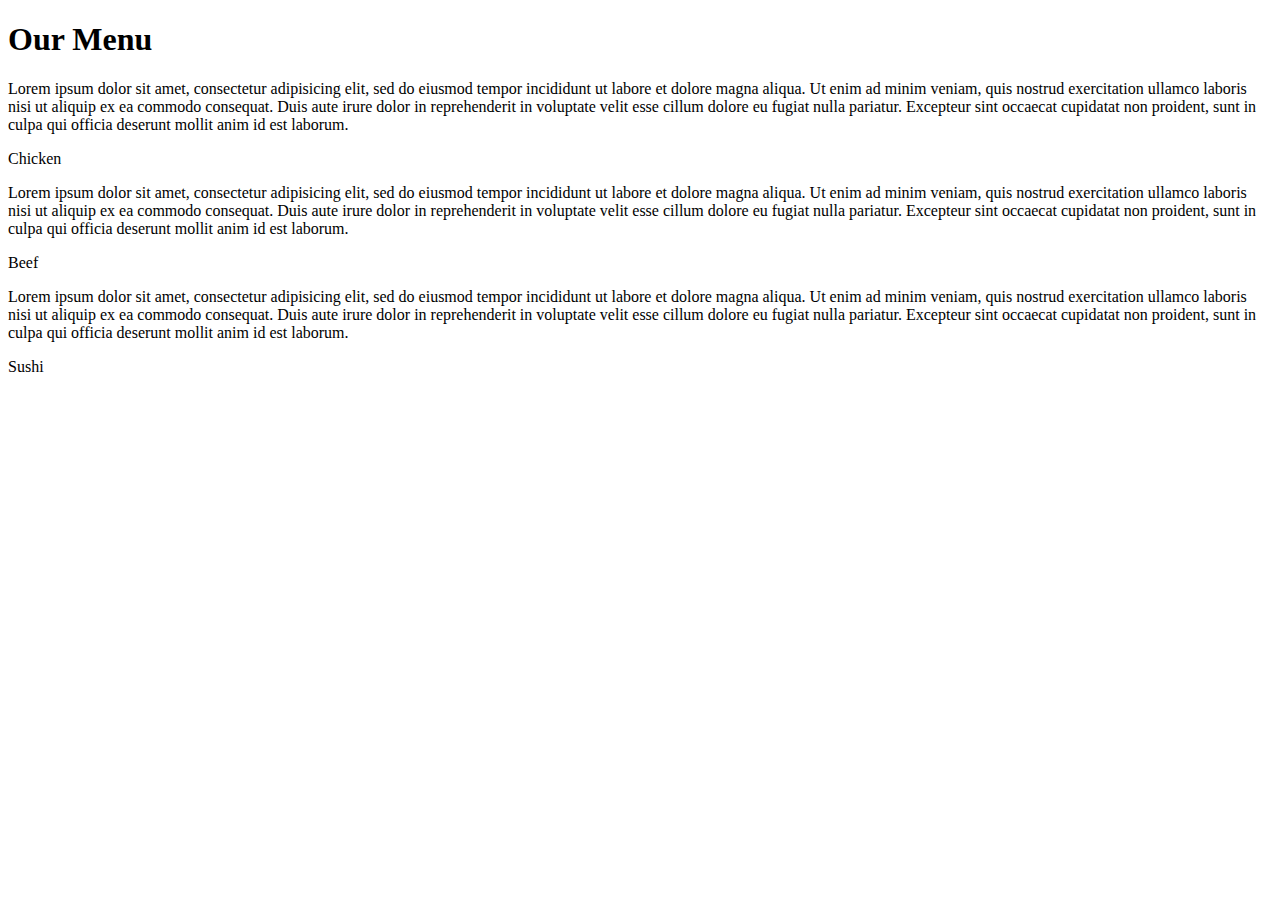
==== module-2-solution/index.html @ 2e22080a "Create index.html" ====
<!DOCTYPE html>
<head>
	<title>Assignment Solution for Module 2</title>
	<meta charset="UTF-8">
	<meta name="viewport" content="width=device-width, initial-scale=1.0">
	<link rel="stylesheet" href="style.css">
</head>

<body>
	<div class="row">
		<h1>Our Menu</h1>
	</div>

  	<div class="col-lg-4 col-md-6 col-sm-12" id="container">
    	<p>
    		Lorem ipsum dolor sit amet, consectetur adipisicing elit, sed do eiusmod
    		tempor incididunt ut labore et dolore magna aliqua. Ut enim ad minim veniam,
    		quis nostrud exercitation ullamco laboris nisi ut aliquip ex ea commodo
    		consequat. Duis aute irure dolor in reprehenderit in voluptate velit esse
    		cillum dolore eu fugiat nulla pariatur. Excepteur sint occaecat cupidatat non
    		proident, sunt in culpa qui officia deserunt mollit anim id est laborum.
    	</p>
  		<p class= "head" id="head-1">
  			Chicken
  		</p>
  	</div>

  

  	<div class="col-lg-4 col-md-6 col-sm-12" id="container">
  		<p>Lorem ipsum dolor sit amet, consectetur adipisicing elit, sed do eiusmod
  		tempor incididunt ut labore et dolore magna aliqua. Ut enim ad minim veniam,
  		quis nostrud exercitation ullamco laboris nisi ut aliquip ex ea commodo
  		consequat. Duis aute irure dolor in reprehenderit in voluptate velit esse
  		cillum dolore eu fugiat nulla pariatur. Excepteur sint occaecat cupidatat non
  		proident, sunt in culpa qui officia deserunt mollit anim id est laborum.
  		</p>

  		<p class= "head" id="head-2">
  			Beef
  		</p>
  	</div>

  	<div class="col-lg-4 col-md-12 col-sm-12" id="container">
  		<p>
  			Lorem ipsum dolor sit amet, consectetur adipisicing elit, sed do eiusmod
  			tempor incididunt ut labore et dolore magna aliqua. Ut enim ad minim veniam,
  			quis nostrud exercitation ullamco laboris nisi ut aliquip ex ea commodo
  			consequat. Duis aute irure dolor in reprehenderit in voluptate velit esse
  			cillum dolore eu fugiat nulla pariatur. Excepteur sint occaecat cupidatat non
  			proident, sunt in culpa qui officia deserunt mollit anim id est laborum.
  		</p>
  		<p class= "head" id="head-3">
  			Sushi
  		</p>

  	</div>
</body>
</html>
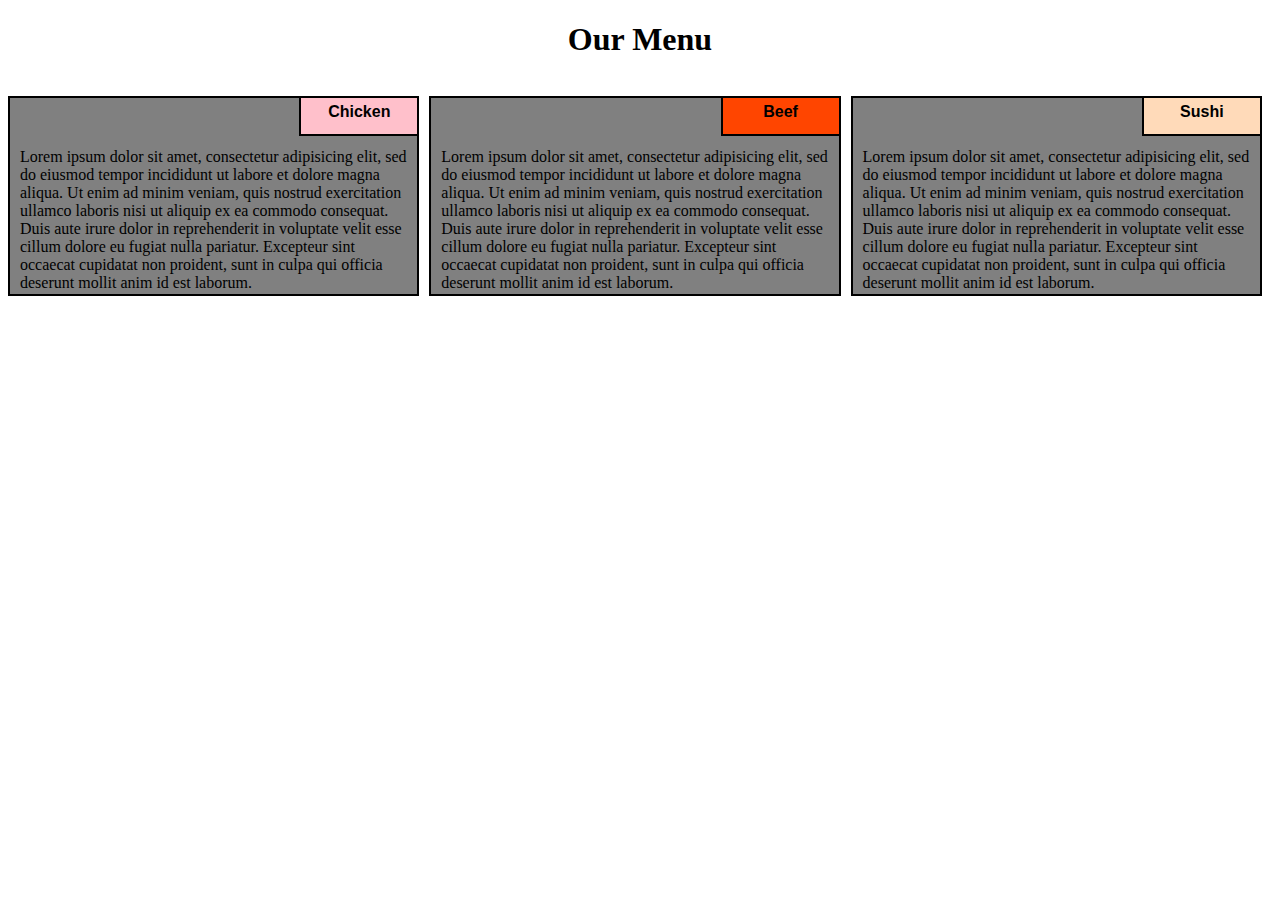
==== commit 0acbf722: "Update index.html" ====
--- a/module-2-solution/index.html
+++ b/module-2-solution/index.html
@@ -3,7 +3,7 @@
 	<title>Assignment Solution for Module 2</title>
 	<meta charset="UTF-8">
 	<meta name="viewport" content="width=device-width, initial-scale=1.0">
-	<link rel="stylesheet" href="style.css">
+	<link rel="stylesheet" href="css/style.css">
 </head>
 
 <body>
--- a/module-2-solution/css/style.css
+++ b/module-2-solution/css/style.css
@@ -0,0 +1,188 @@
+*
+{
+	box-sizing: border-box;
+}
+h1
+{
+	text-align: center;
+}
+p
+{
+	background-color: grey;
+	border: 2px solid black;
+	height: 200px;
+	margin-right: 10px;
+	padding: 50px 10px 5px 10px;
+	overflow: auto;
+
+}
+#container
+{
+	position: relative;
+}
+.head
+{
+	position: absolute;
+	top: 0px;
+	right: 0px;
+	height: 40px;
+	width: 120px;
+	padding: 5px;
+	border: 2px solid black;
+	font-weight: bold;
+	text-align: center;
+	font-family: Arial,Helvetica,sans-serif;
+
+}
+#head-1
+{
+	background-color: pink;
+}
+#head-2
+{
+	background-color: orangered;
+}
+#head-3
+{
+	background-color: peachpuff;
+}
+.row 
+{
+	width: 100%;
+}
+
+/********** Large devices only **********/
+@media (min-width: 992px) {
+  .col-lg-1, .col-lg-2, .col-lg-3, .col-lg-4, .col-lg-5, .col-lg-6, .col-lg-7, .col-lg-8, .col-lg-9, .col-lg-10, .col-lg-11, .col-lg-12 {
+    float: left;
+  }
+  .col-lg-1 {
+    width: 8.33%;
+  }
+  .col-lg-2 {
+    width: 16.66%;
+  }
+  .col-lg-3 {
+    width: 25%;
+  }
+  .col-lg-4 {
+    width: 33.33%;
+  
+  }
+  .col-lg-5 {
+    width: 41.66%;
+  }
+  .col-lg-6 {
+    width: 50%;
+  }
+  .col-lg-7 {
+    width: 58.33%;
+  }
+  .col-lg-8 {
+    width: 66.66%;
+  }
+  .col-lg-9 {
+    width: 74.99%;
+  }
+  .col-lg-10 {
+    width: 83.33%;
+  }
+  .col-lg-11 {
+    width: 91.66%;
+  }
+  .col-lg-12 {
+    width: 100%;
+  }
+
+  
+}
+
+/********** Medium devices only **********/
+@media (min-width: 768px) and (max-width: 991px) {
+  .col-md-1, .col-md-2, .col-md-3, .col-md-4, .col-md-5, .col-md-6, .col-md-7, .col-md-8, .col-md-9, .col-md-10, .col-md-11, .col-md-12 {
+    float: left;
+   
+  }
+  .col-md-1 {
+    width: 8.33%;
+  }
+  .col-md-2 {
+    width: 16.66%;
+  }
+  .col-md-3 {
+    width: 25%;
+  }
+  .col-md-4 {
+    width: 33.33%;
+  }
+  .col-md-5 {
+    width: 41.66%;
+  }
+  .col-md-6 {
+    width: 50%;
+  }
+  .col-md-7 {
+    width: 58.33%;
+  }
+  .col-md-8 {
+    width: 66.66%;
+  }
+  .col-md-9 {
+    width: 74.99%;
+  }
+  .col-md-10 {
+    width: 83.33%;
+  }
+  .col-md-11 {
+    width: 91.66%;
+  }
+  .col-md-12 {
+    width: 100%;
+  }
+}
+
+/********** Mobile only **********/
+@media (max-width: 767px) {
+  .col-sm-1, .col-sm-2, .col-sm-3, .col-sm-4, .col-sm-5, .col-sm-6, .col-sm-7, .col-sm-8, .col-sm-9, .col-sm-10, .col-sm-11, .col-sm-12 {
+    float: left;
+  }
+  .col-sm-1 {
+    width: 8.33%;
+  }
+  .col-sm-2 {
+    width: 16.66%;
+  }
+  .col-sm-3 {
+    width: 25%;
+  }
+  .col-sm-4 {
+    width: 33.33%;
+  
+  }
+  .col-sm-5 {
+    width: 41.66%;
+  }
+  .col-sm-6 {
+    width: 50%;
+  }
+  .col-sm-7 {
+    width: 58.33%;
+  }
+  .col-sm-8 {
+    width: 66.66%;
+  }
+  .col-sm-9 {
+    width: 74.99%;
+  }
+  .col-sm-10 {
+    width: 83.33%;
+  }
+  .col-sm-11 {
+    width: 91.66%;
+  }
+  .col-sm-12 {
+    width: 100%;
+  }
+
+  
+}
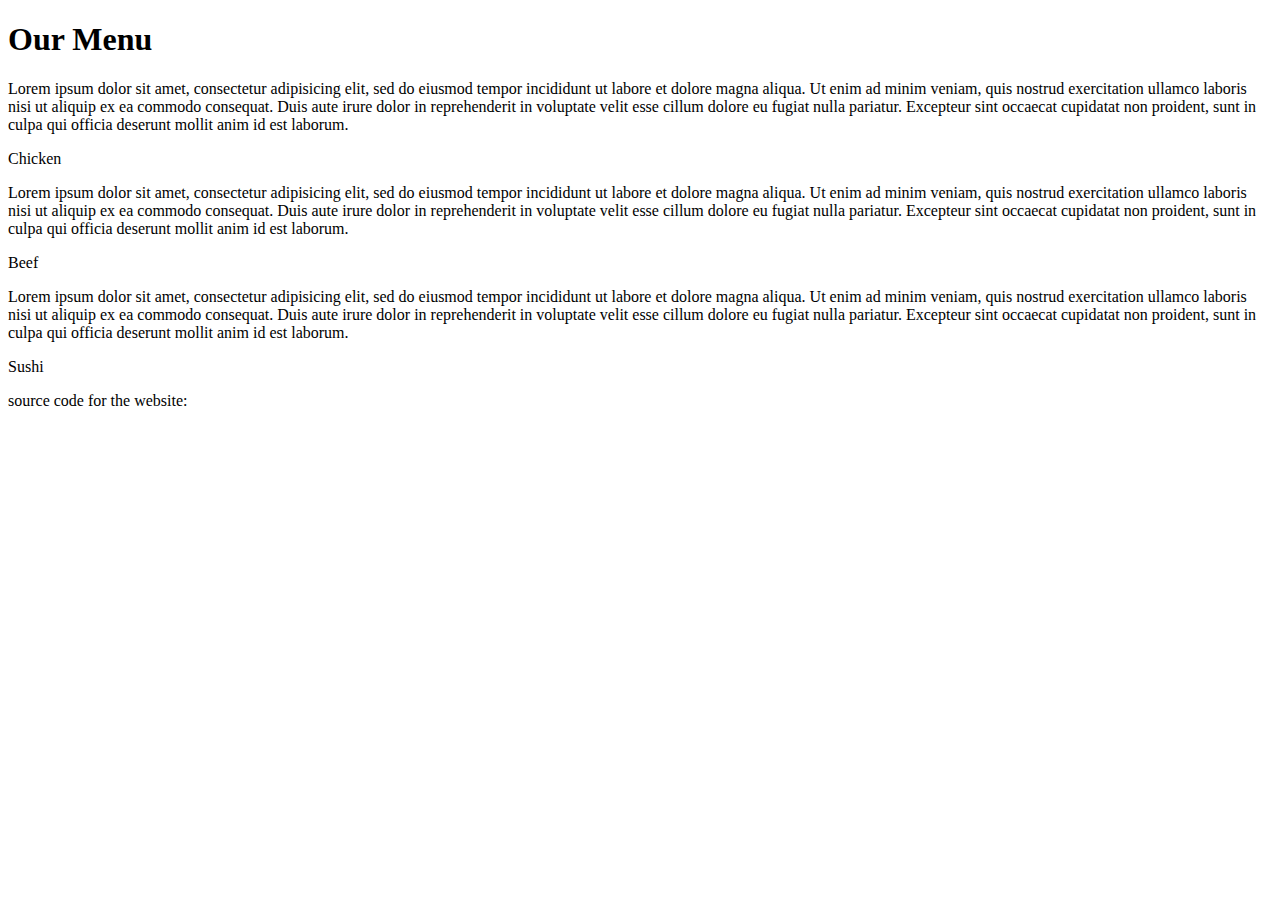
==== commit e0989276: "Update index.html" ====
--- a/module-2-solution/index.html
+++ b/module-2-solution/index.html
@@ -3,7 +3,7 @@
 	<title>Assignment Solution for Module 2</title>
 	<meta charset="UTF-8">
 	<meta name="viewport" content="width=device-width, initial-scale=1.0">
-	<link rel="stylesheet" href="css/style.css">
+	<link rel="stylesheet" href="style.css">
 </head>
 
 <body>
@@ -55,6 +55,11 @@
   		</p>
 
   	</div>
+
+  	<footer>
+  		source code for the website:
+  		<a href="https://github.com/rectangle-man/Coursera-Assignments-Web-Development-/tree/main/module-2-solution">
+  	</footer>
 </body>
 </html>
 
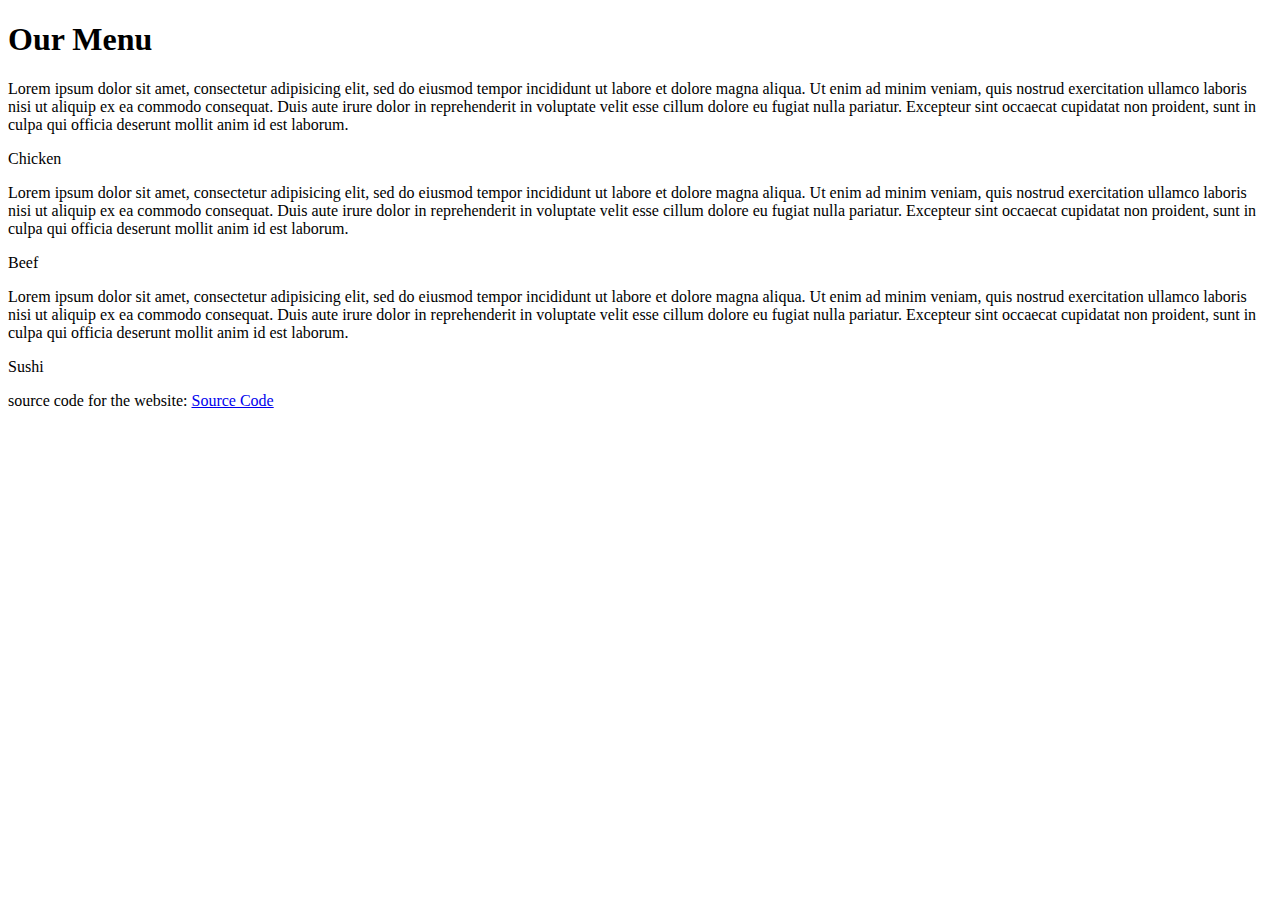
==== commit 6cdaa1ca: "Update index.html" ====
--- a/module-2-solution/index.html
+++ b/module-2-solution/index.html
@@ -59,6 +59,8 @@
   	<footer>
   		source code for the website:
   		<a href="https://github.com/rectangle-man/Coursera-Assignments-Web-Development-/tree/main/module-2-solution">
+  			Source Code
+  		</a>
   	</footer>
 </body>
 </html>
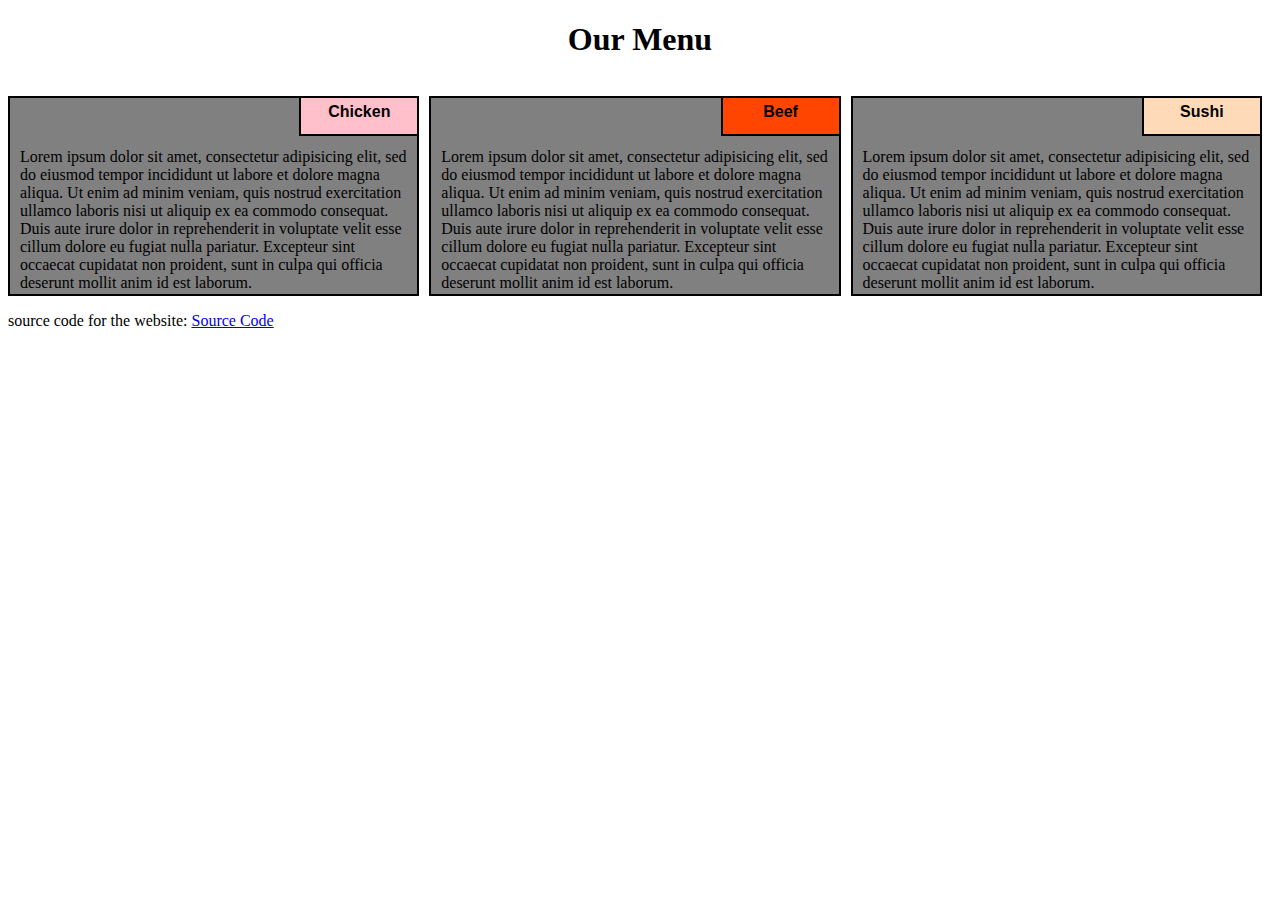
==== commit f882e358: "Update index.html" ====
--- a/module-2-solution/index.html
+++ b/module-2-solution/index.html
@@ -3,7 +3,7 @@
 	<title>Assignment Solution for Module 2</title>
 	<meta charset="UTF-8">
 	<meta name="viewport" content="width=device-width, initial-scale=1.0">
-	<link rel="stylesheet" href="style.css">
+	<link rel="stylesheet" href="css/style.css">
 </head>
 
 <body>
--- a/module-2-solution/css/style.css
+++ b/module-2-solution/css/style.css
@@ -0,0 +1,188 @@
+*
+{
+	box-sizing: border-box;
+}
+h1
+{
+	text-align: center;
+}
+p
+{
+	background-color: grey;
+	border: 2px solid black;
+	height: 200px;
+	margin-right: 10px;
+	padding: 50px 10px 5px 10px;
+	overflow: auto;
+
+}
+#container
+{
+	position: relative;
+}
+.head
+{
+	position: absolute;
+	top: 0px;
+	right: 0px;
+	height: 40px;
+	width: 120px;
+	padding: 5px;
+	border: 2px solid black;
+	font-weight: bold;
+	text-align: center;
+	font-family: Arial,Helvetica,sans-serif;
+
+}
+#head-1
+{
+	background-color: pink;
+}
+#head-2
+{
+	background-color: orangered;
+}
+#head-3
+{
+	background-color: peachpuff;
+}
+.row 
+{
+	width: 100%;
+}
+
+/********** Large devices only **********/
+@media (min-width: 992px) {
+  .col-lg-1, .col-lg-2, .col-lg-3, .col-lg-4, .col-lg-5, .col-lg-6, .col-lg-7, .col-lg-8, .col-lg-9, .col-lg-10, .col-lg-11, .col-lg-12 {
+    float: left;
+  }
+  .col-lg-1 {
+    width: 8.33%;
+  }
+  .col-lg-2 {
+    width: 16.66%;
+  }
+  .col-lg-3 {
+    width: 25%;
+  }
+  .col-lg-4 {
+    width: 33.33%;
+  
+  }
+  .col-lg-5 {
+    width: 41.66%;
+  }
+  .col-lg-6 {
+    width: 50%;
+  }
+  .col-lg-7 {
+    width: 58.33%;
+  }
+  .col-lg-8 {
+    width: 66.66%;
+  }
+  .col-lg-9 {
+    width: 74.99%;
+  }
+  .col-lg-10 {
+    width: 83.33%;
+  }
+  .col-lg-11 {
+    width: 91.66%;
+  }
+  .col-lg-12 {
+    width: 100%;
+  }
+
+  
+}
+
+/********** Medium devices only **********/
+@media (min-width: 768px) and (max-width: 991px) {
+  .col-md-1, .col-md-2, .col-md-3, .col-md-4, .col-md-5, .col-md-6, .col-md-7, .col-md-8, .col-md-9, .col-md-10, .col-md-11, .col-md-12 {
+    float: left;
+   
+  }
+  .col-md-1 {
+    width: 8.33%;
+  }
+  .col-md-2 {
+    width: 16.66%;
+  }
+  .col-md-3 {
+    width: 25%;
+  }
+  .col-md-4 {
+    width: 33.33%;
+  }
+  .col-md-5 {
+    width: 41.66%;
+  }
+  .col-md-6 {
+    width: 50%;
+  }
+  .col-md-7 {
+    width: 58.33%;
+  }
+  .col-md-8 {
+    width: 66.66%;
+  }
+  .col-md-9 {
+    width: 74.99%;
+  }
+  .col-md-10 {
+    width: 83.33%;
+  }
+  .col-md-11 {
+    width: 91.66%;
+  }
+  .col-md-12 {
+    width: 100%;
+  }
+}
+
+/********** Mobile only **********/
+@media (max-width: 767px) {
+  .col-sm-1, .col-sm-2, .col-sm-3, .col-sm-4, .col-sm-5, .col-sm-6, .col-sm-7, .col-sm-8, .col-sm-9, .col-sm-10, .col-sm-11, .col-sm-12 {
+    float: left;
+  }
+  .col-sm-1 {
+    width: 8.33%;
+  }
+  .col-sm-2 {
+    width: 16.66%;
+  }
+  .col-sm-3 {
+    width: 25%;
+  }
+  .col-sm-4 {
+    width: 33.33%;
+  
+  }
+  .col-sm-5 {
+    width: 41.66%;
+  }
+  .col-sm-6 {
+    width: 50%;
+  }
+  .col-sm-7 {
+    width: 58.33%;
+  }
+  .col-sm-8 {
+    width: 66.66%;
+  }
+  .col-sm-9 {
+    width: 74.99%;
+  }
+  .col-sm-10 {
+    width: 83.33%;
+  }
+  .col-sm-11 {
+    width: 91.66%;
+  }
+  .col-sm-12 {
+    width: 100%;
+  }
+
+  
+}
